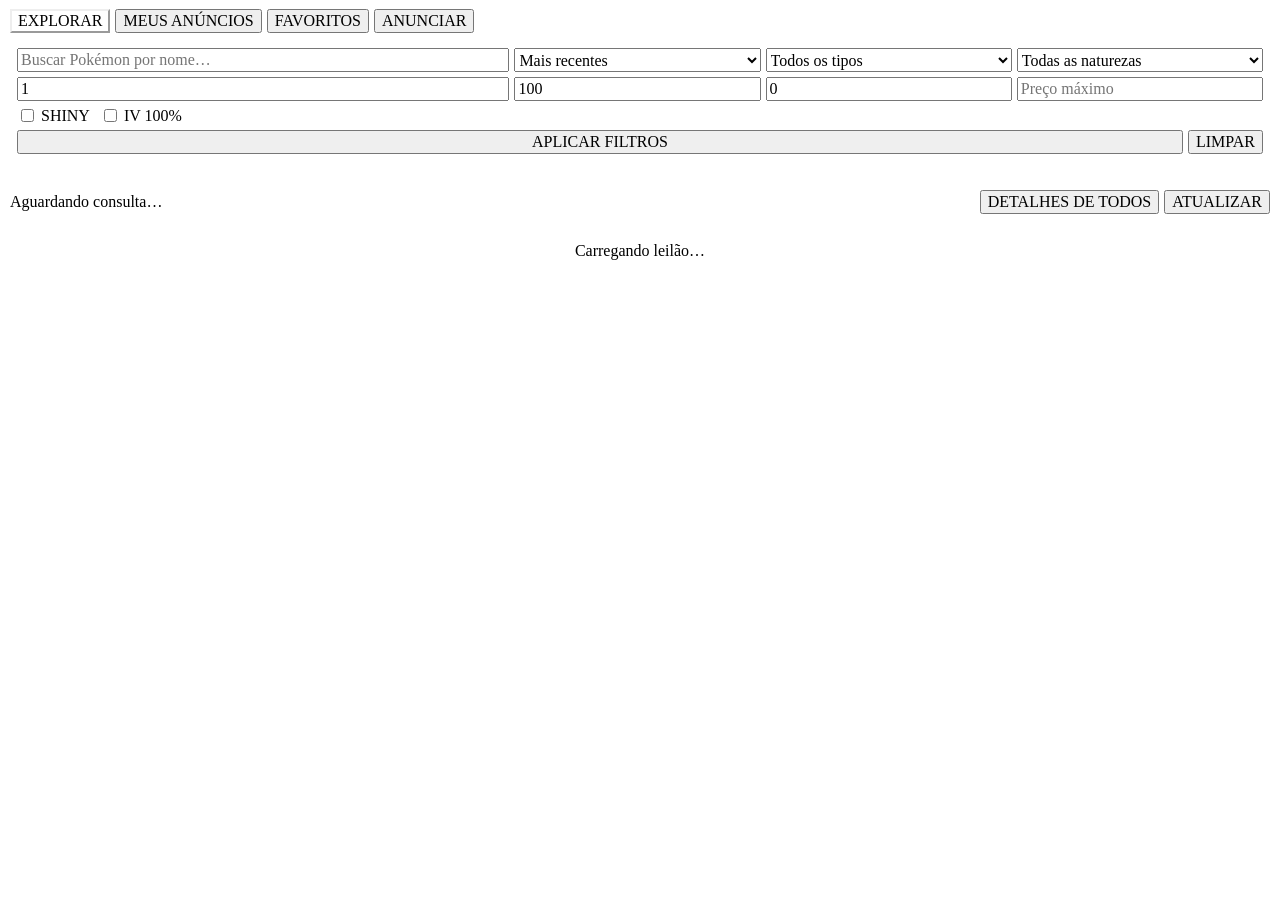
==== auction.html @ 4a824062 "feat: add auction section" ====
<!DOCTYPE html>
<html lang="pt-BR">
<head>
    <meta charset="UTF-8">
    <meta name="viewport" content="width=device-width, initial-scale=1.0">
    <title>Leilão</title>
    <link rel="stylesheet" href="pixel-theme.css">
    <link rel="stylesheet" href="components/type-tag.css">
    <link rel="stylesheet" href="components/nature-effect.css">
    <link rel="stylesheet" href="components/pokemon-card.css">
    <style>
        * { box-sizing: border-box; }
        body { margin: 0; padding: 9px 10px 14px; background: var(--px-bg); color: var(--px-text); font: 12px var(--px-font-body); }
        button, input, select { font: inherit; }
        .auction-tabs { display: flex; gap: 5px; margin-bottom: 8px; }
        .auction-tab[aria-selected="true"] { color: var(--px-on-dark); background: var(--px-accent); border-color: var(--px-accent); }
        .auction-filters { display: grid; grid-template-columns: minmax(130px,2fr) repeat(3,minmax(82px,1fr)); gap: 5px; padding: 7px; border: 1px solid var(--px-line); background: var(--px-bg-card); }
        .filter-checks { display: flex; gap: 10px; align-items: center; grid-column: 1/-1; flex-wrap: wrap; }
        .filter-checks label { display: flex; gap: 4px; align-items: center; }
        .filter-actions { display: flex; gap: 5px; grid-column: 1/-1; }
        .filter-actions .px-btn:first-child { flex: 1; }
        .auction-meta { display: flex; align-items: center; justify-content: space-between; gap: 8px; margin: 8px 0; color: var(--px-text-dim); }
        .auction-badges { display: flex; gap: 3px; flex-wrap: wrap; }
        .auction-badge { padding: 2px 4px; font: 8px var(--px-font-mono); color: var(--px-accent); border: 1px solid currentColor; }
        .auction-card-actions { display: flex; justify-content: flex-end; margin-top: -3px; }
        .auction-favorite { min-width: 30px; padding: 3px 7px; color: var(--px-text-dim); font-size: 15px; line-height: 1; }
        .auction-favorite[aria-pressed="true"] { color: var(--px-mid); }
        .auction-feedback { min-height: 16px; margin: 5px 0 0; color: var(--px-text-dim); }
        .auction-feedback.error { color: var(--px-bad); }
        .sell-toolbar { display: grid; grid-template-columns: minmax(150px, 1fr) 130px auto auto; gap: 5px; padding: 7px; border: 1px solid var(--px-line); background: var(--px-bg-card); }
        .sell-toolbar-summary { grid-column: 1/-1; display: flex; justify-content: space-between; gap: 8px; color: var(--px-text-dim); }
        .sell-card-meta { display: grid; grid-template-columns: auto minmax(100px,1fr); gap: 5px; align-items: center; }
        .sell-select { display: flex; align-items: center; gap: 4px; color: var(--px-text-val); }
        .sell-price { width: 100%; }
        .sell-warning { color: var(--px-mid); font: 8px var(--px-font-mono); }
        .pokemon-card.sell-selected { outline: 1px solid var(--px-accent); }
        .sell-review { margin: 8px 0; padding: 8px; border: 1px solid var(--px-border); background: var(--px-bg-card); }
        .sell-review h2 { margin: 0 0 6px; font: 12px var(--px-font-mono); color: var(--px-accent); }
        .sell-review p { margin: 4px 0; }
        .sell-group-title { margin: 9px 0 3px; font: 10px var(--px-font-mono); color: var(--px-accent); }
        .sell-review-cards { margin: 7px 0; }
        .sell-queue-status { font: 9px var(--px-font-mono); color: var(--px-text-dim); }
        .sell-queue-status.error { color: var(--px-bad); }
        .sell-queue-status.success { color: var(--px-good); }
        .listing-action { width: 100%; }
        .auction-price { color: var(--px-mid); font: 12px var(--px-font-mono); white-space: nowrap; }
        .empty { margin: 8px 0; padding: 20px; text-align: center; border: 1px dashed var(--px-border); color: var(--px-text-dim); }
        .error { color: var(--px-bad); }
        .auction-sentinel { min-height: 34px; display: flex; align-items: center; justify-content: center; color: var(--px-text-dim); }
        .auction-sentinel.can-load { cursor: pointer; }
        .auction-meta-actions { display: flex; gap: 5px; flex-wrap: wrap; }
        .px-btn[aria-pressed="true"] { background: var(--px-accent); border-color: var(--px-accent); color: var(--px-on-dark); }
        [hidden] { display: none !important; }
        @media (max-width: 620px) { .auction-filters { grid-template-columns: repeat(2,minmax(0,1fr)); } .sell-toolbar { grid-template-columns: 1fr 1fr; } }
    </style>
</head>
<body>
    <nav class="auction-tabs" aria-label="Seções do leilão">
        <button class="px-btn auction-tab" data-tab="browse" aria-selected="true">EXPLORAR</button>
        <button class="px-btn auction-tab" data-tab="mine" aria-selected="false">MEUS ANÚNCIOS</button>
        <button class="px-btn auction-tab" data-tab="favorites" aria-selected="false">FAVORITOS</button>
        <button class="px-btn auction-tab" data-tab="sell" aria-selected="false">ANUNCIAR</button>
    </nav>
    <form id="auction-filters" class="auction-filters">
        <input id="name-search" class="px-input" type="search" placeholder="Buscar Pokémon por nome…" aria-label="Buscar Pokémon por nome" autocomplete="off">
        <select id="sort" class="px-input" aria-label="Ordenação"><option value="new">Mais recentes</option><option value="price_asc">Menor preço</option><option value="price_desc">Maior preço</option><option value="ending">Terminando</option></select>
        <select id="type" class="px-input" aria-label="Tipo"><option value="">Todos os tipos</option></select>
        <select id="nature" class="px-input" aria-label="Natureza"><option value="">Todas as naturezas</option></select>
        <input id="level-min" class="px-input" type="number" min="1" max="100" value="1" aria-label="Nível mínimo">
        <input id="level-max" class="px-input" type="number" min="1" max="100" value="100" aria-label="Nível máximo">
        <input id="price-min" class="px-input" type="number" min="0" value="0" aria-label="Preço mínimo">
        <input id="price-max" class="px-input" type="number" min="0" placeholder="Preço máximo" aria-label="Preço máximo">
        <div class="filter-checks"><label><input id="shiny" type="checkbox"> SHINY</label><label><input id="perfect" type="checkbox"> IV 100%</label></div>
        <div class="filter-actions"><button class="px-btn" type="submit">APLICAR FILTROS</button><button class="px-btn" id="clear" type="button">LIMPAR</button></div>
    </form>
    <section id="sell-toolbar" class="sell-toolbar" hidden>
        <input id="sell-search" class="px-input" type="search" placeholder="Filtrar vendáveis por nome…" aria-label="Filtrar vendáveis por nome">
        <input id="sell-common-price" class="px-input" type="number" min="1" max="999999999" step="1" placeholder="Preço comum" aria-label="Preço comum">
        <button id="sell-apply-price" class="px-btn" type="button">APLICAR AOS SELECIONADOS</button>
        <button id="sell-clear-selection" class="px-btn" type="button">LIMPAR SELEÇÃO</button>
        <button id="sell-select-visible" class="px-btn" type="button">SELECIONAR VISÍVEIS</button>
        <button id="sell-review-button" class="px-btn" type="button" disabled>REVISAR SELEÇÃO</button>
        <div class="sell-toolbar-summary"><span id="sell-selection-summary">0 selecionado(s)</span><span id="sell-capacity">Capacidade: verificando…</span></div>
    </section>
    <div id="favorite-feedback" class="auction-feedback" role="status" aria-live="polite"></div>
    <section id="sell-review" class="sell-review" hidden aria-live="polite"></section>
    <div class="auction-meta"><span id="summary">Aguardando consulta…</span><span class="auction-meta-actions"><button class="px-btn" id="expand-all-pokemon" type="button" aria-pressed="false">DETALHES DE TODOS</button><button class="px-btn" id="refresh" type="button">ATUALIZAR</button></span></div>
    <main id="auction-content" aria-live="polite"><p class="empty">Carregando leilão…</p></main>
    <div id="auction-sentinel" class="auction-sentinel" aria-live="polite"></div>
    <script src="data/extension-storage.js"></script>
    <script src="components/tooltip.js"></script>
    <script src="components/pixel-icon.js"></script>
    <script src="components/type-tag.js"></script>
    <script src="components/nature-effect.js"></script>
    <script src="components/ability-info.js"></script>
    <script src="components/pokemon-card.js"></script>
    <script src="data/constants.js"></script>
    <script src="components/shortcut-forwarder.js"></script>
    <script src="auction.js"></script>
</body>
</html>
---- components/pokemon-card.css ----
.pokemon-list { display: grid; grid-template-columns: repeat(auto-fill, minmax(260px, 1fr)); align-items: start; gap: 6px; margin: 6px 0 12px; }
.pokemon-card { background: var(--px-bg-card); border: 1px solid var(--px-line); border-left: 4px solid var(--card-type-color, var(--px-border)); padding: 6px 8px; display: flex; flex-direction: column; gap: 7px; min-width: 0; }
.pokemon-card-toggle { display: flex; align-items: center; gap: 8px; width: 100%; border: 0; background: none; color: inherit; font: inherit; text-align: left; padding: 0; cursor: pointer; }
.pokemon-icon { width: 38px; height: 38px; flex: 0 0 auto; background: repeating-linear-gradient(45deg, #1a1a24 0 4px, #15151e 4px 8px); box-shadow: inset 0 0 0 1px var(--px-border); object-fit: contain; display: flex; align-items: center; justify-content: center; }
.pokemon-id-col { flex: 1; min-width: 0; display: flex; flex-direction: column; gap: 4px; }
.pokemon-name { font-family: var(--px-font-mono); font-size: 11px; color: #f0f0f6; display: flex; align-items: baseline; gap: 5px; min-width: 0; }
.pokemon-name-text { min-width: 0; overflow: hidden; text-overflow: ellipsis; white-space: nowrap; text-transform: uppercase; }
.pokemon-gender-f { color: var(--px-female); }
.pokemon-gender-m { color: var(--px-male); }
.pokemon-chips { display: flex; gap: 3px; }
.pokemon-right { text-align: right; display: flex; flex-direction: column; gap: 3px; align-items: flex-end; }
.pokemon-level { font-size: 12px; color: var(--px-text-val); }
.pokemon-ivbar { display: flex; align-items: center; gap: 4px; }
.pokemon-ivbar .px-bar { width: 34px; }
.pokemon-ivbar-label { font-family: var(--px-font-mono); font-size: 9px; width: 34px; text-align: right; }
.pokemon-details { display: flex; flex-direction: column; gap: 6px; padding-top: 6px; border-top: 1px solid var(--px-line); }
.detail-row { display: flex; gap: 6px; min-width: 0; align-items: baseline; }
.detail-key { font-family: var(--px-font-mono); font-size: 8px; color: var(--px-text-dim); width: 62px; flex: 0 0 auto; text-transform: uppercase; }
.detail-val { font-size: 12px; color: var(--px-text-val); white-space: nowrap; overflow: hidden; text-overflow: ellipsis; min-width: 0; }
.detail-val[data-ability] { overflow: visible; white-space: normal; }
.nat-mod { font-family: var(--px-font-mono); font-size: 8px; padding: 2px 4px; background: var(--px-bg-btn2); }
.pokemon-iv-grid { display: grid; grid-template-columns: repeat(6, 1fr); gap: 3px; }
.pokemon-iv { display: flex; flex-direction: column; align-items: center; gap: 2px; background: var(--px-bg-btn2); padding: 3px 0; }
.pokemon-iv .k { font-family: var(--px-font-mono); font-size: 8px; color: var(--px-text-dim); }
.pokemon-iv .v { font-family: var(--px-font-mono); font-size: 10px; }
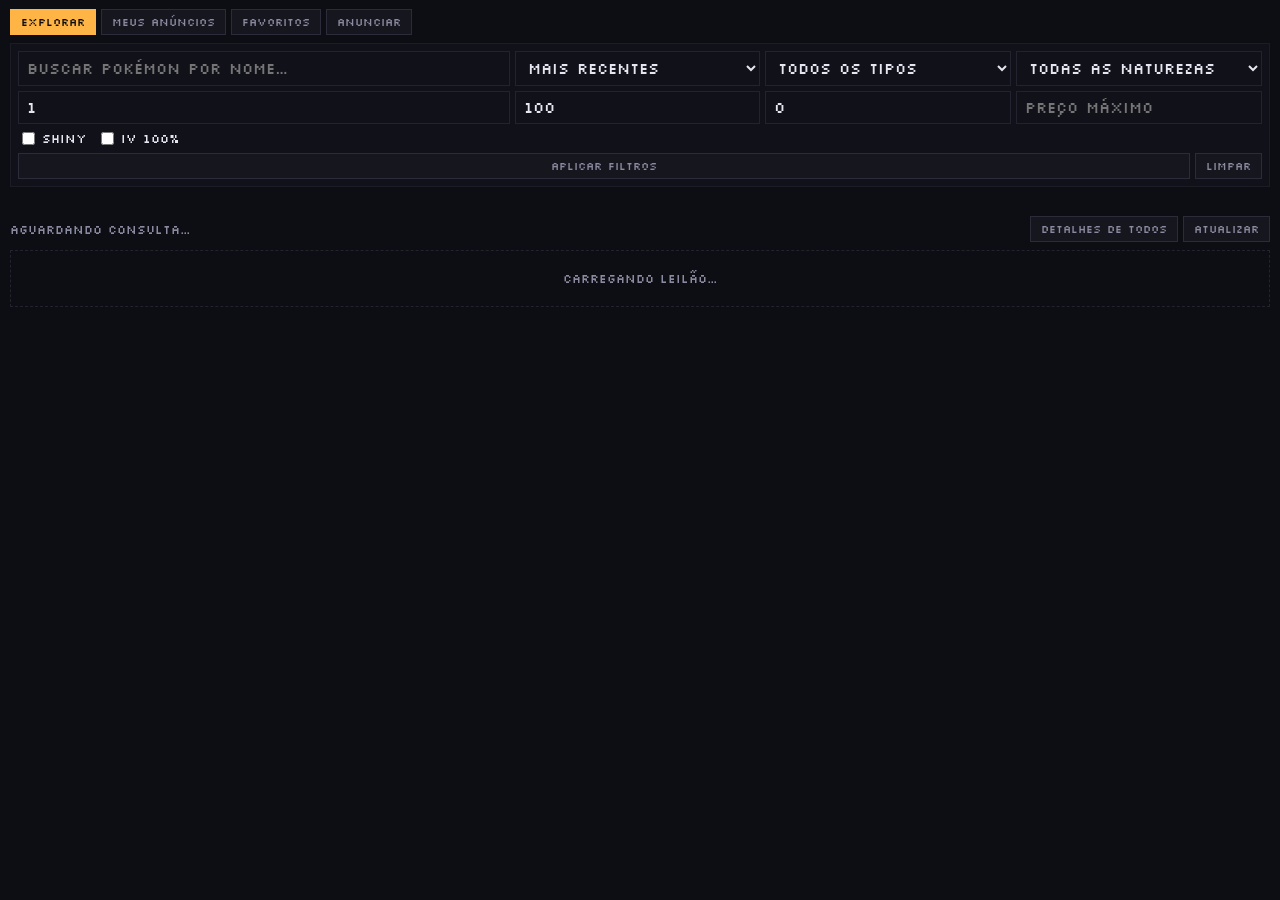
==== commit 1e8f920b: "feat(ui): barra de rolagem pixelada em todas as telas e no Firefox Co-Authored-By: Claude Opus 5 (1M" ====
--- a/auction.html
+++ b/auction.html
@@ -1,5 +1,5 @@
 <!DOCTYPE html>
-<html lang="pt-BR">
+<html lang="pt-BR" class="px-scroll">
 <head>
     <meta charset="UTF-8">
     <meta name="viewport" content="width=device-width, initial-scale=1.0">
--- a/pixel-theme.css
+++ b/pixel-theme.css
@@ -0,0 +1,317 @@
+@font-face {
+    font-family: "Silkscreen";
+    font-style: normal;
+    font-weight: 400;
+    font-display: swap;
+    src: url("[data-uri]") format("woff2");
+}
+
+@font-face {
+    font-family: "Silkscreen";
+    font-style: normal;
+    font-weight: 700;
+    font-display: swap;
+    src: url("[data-uri]") format("woff2");
+}
+
+
+/* --------------------------------------------------------------------- 
+   Design system v2 (mockup 2026-08): tokens px-*, tipos, multiplicadores.
+   Fonte: Silkscreen (corpo, labels e números).
+--------------------------------------------------------------------- */
+:root {
+    --px-bg-bar: #08080d;
+    --px-bg: #0d0d14;
+    --px-bg-card: #11111a;
+    --px-bg-btn: #12121b;
+    --px-bg-cell: #14141d;
+    --px-bg-btn2: #16161f;
+    --px-bg-track: #1a1a24;
+    --px-bg-badge: #2a2a36;
+    --px-line: #1c1c26;
+    --px-border: #23232f;
+    --px-border-btn: #2b2b39;
+    --px-border-tip: #3a3a4c;
+    --px-text-hi: #ffffff;
+    --px-text: #e6e6f0;
+    --px-text-val: #c8c8dc;
+    --px-text-soft: #a8a8c0;
+    --px-text-dim: #8a8aa0;
+    --px-on-dark: #0c0c11;
+    --px-accent: #ffb545;
+    --px-accent-hover: #ffd08a;
+    --px-good: #63bb5b;
+    --px-bad: #ea6f83;
+    --px-female: #f56a8a;
+    --px-male: #4a90e2;
+    --px-mid: #d9a642;
+    --px-best-border: #4a3a12;
+    --px-font-body: 'Silkscreen', monospace;
+    --px-font-mono: 'Silkscreen', monospace;
+}
+
+.px-label {
+    font-family: var(--px-font-mono);
+    font-size: 10px;
+    color: var(--px-text-dim);
+    letter-spacing: 1.5px;
+    text-transform: uppercase;
+}
+.px-rule { display: flex; align-items: center; gap: 7px; }
+.px-rule::after { content: ''; flex: 1; height: 1px; background: var(--px-line); }
+
+.px-btn {
+    font-family: var(--px-font-mono);
+    font-size: 11px;
+    background: var(--px-bg-btn2);
+    border: 1px solid var(--px-border-btn);
+    color: var(--px-text-dim);
+    border-radius: 0;
+    padding: 5px 10px;
+    cursor: pointer;
+}
+.px-btn.active { background: var(--px-accent); border-color: var(--px-accent); color: var(--px-on-dark); }
+.px-btn.px-btn-accent { color: var(--px-accent); }
+.px-btn:disabled, .px-btn[aria-disabled="true"] { opacity: .4; cursor: not-allowed; }
+
+.px-toggle {
+    width: 40px; height: 22px;
+    border: 1px solid var(--px-border-btn);
+    background: var(--px-bg-btn2);
+    padding: 0; display: flex; align-items: center; justify-content: flex-start;
+    cursor: pointer;
+}
+.px-toggle::after { content: ''; width: 16px; height: 16px; margin: 0 2px; background: var(--px-text-dim); }
+.px-toggle[aria-checked="true"] { background: #3f8f5a; justify-content: flex-end; }
+.px-toggle[aria-checked="true"]::after { background: var(--px-on-dark); }
+
+.px-bar { display: block; height: 5px; background: var(--px-bg-track); }
+/* span inline ignora width/height — sem display block o preenchimento não renderiza */
+.px-bar-fill { display: block; height: 100%; }
+
+/* grade da avaliação de IVs (PokemonIvEvaluation.html) — usada tanto em
+   myPokemons.html (card do Pokémon) quanto em battle.js (avaliação do
+   oponente); cores mapeadas pros tokens px-* que batem com a paleta antiga */
+.iv-rating[data-rating="ruim"] { color: var(--px-bad); }
+.iv-rating[data-rating="medio"] { color: var(--px-mid); }
+.iv-rating[data-rating="bom"] { color: var(--px-good); }
+.iv-rating[data-rating="muito-bom"] { color: var(--px-male); }
+.iv-rating[data-rating="excelente"] { color: var(--t-fairy); }
+
+.px-input {
+    background: var(--px-bg-card);
+    border: 1px solid var(--px-border);
+    color: var(--px-text);
+    font-family: var(--px-font-body);
+    font-size: 15px;
+    padding: 6px 8px;
+    border-radius: 0;
+    outline: none;
+}
+
+.mult-4 { background: #2f9e5e; color: #0c0c11; }
+.mult-2 { background: #3f8f5a; color: #0c0c11; }
+.mult-1 { background: #2a2a36; color: #a8a8c0; }
+.mult-0-5 { background: #8a4550; color: #ffe0e4; }
+.mult-0-25 { background: #6e3540; color: #ffe0e4; }
+.mult-0 { background: #3a3a4c; color: #cfcfe0; }
+
+@keyframes px-blip { 0%, 100% { opacity: 1; } 50% { opacity: .35; } }
+.px-blip { width: 6px; height: 6px; background: var(--px-good); animation: px-blip 1.6s steps(2, end) infinite; }
+
+/* ---------------------------------------------------------------------
+   Barra de rolagem pixelada. ESCOPADA sob .px-scroll de propósito: este
+   arquivo também é injetado no <head> da página do jogo por content.js,
+   e uma regra solta aqui repintaria as barras do próprio jogo. A classe
+   vive no <html> das telas de iframe e no container do overlay; o
+   seletor com `*` pega qualquer descendente rolável (filtros avançados,
+   overflow horizontal da tabela de tipos, painel de configurações) sem
+   precisar marcar um por um.
+--------------------------------------------------------------------- */
+.px-scroll::-webkit-scrollbar,
+.px-scroll *::-webkit-scrollbar { width: 10px; height: 10px; }
+
+.px-scroll::-webkit-scrollbar-track,
+.px-scroll *::-webkit-scrollbar-track {
+    background: var(--px-bg);
+    box-shadow: inset 1px 0 0 var(--px-border);
+}
+.px-scroll::-webkit-scrollbar-track:horizontal,
+.px-scroll *::-webkit-scrollbar-track:horizontal {
+    box-shadow: inset 0 1px 0 var(--px-border);
+}
+
+.px-scroll::-webkit-scrollbar-thumb,
+.px-scroll *::-webkit-scrollbar-thumb {
+    background: var(--px-bg-badge);
+    border-radius: 0;
+    box-shadow: inset 0 0 0 1px var(--px-border-btn);
+}
+.px-scroll::-webkit-scrollbar-thumb:hover,
+.px-scroll *::-webkit-scrollbar-thumb:hover { background: var(--px-border-tip); }
+.px-scroll::-webkit-scrollbar-thumb:active,
+.px-scroll *::-webkit-scrollbar-thumb:active {
+    background: var(--px-accent);
+    box-shadow: inset 0 0 0 1px var(--px-accent-hover);
+}
+
+.px-scroll::-webkit-scrollbar-button,
+.px-scroll *::-webkit-scrollbar-button { display: none; }
+.px-scroll::-webkit-scrollbar-corner,
+.px-scroll *::-webkit-scrollbar-corner { background: var(--px-bg); }
+
+/* Firefox não tem os pseudo-elementos webkit. Bloco SEPARADO porque no
+   Chrome declarar scrollbar-color/scrollbar-width num elemento DESLIGA
+   as regras ::-webkit-scrollbar dele — no mesmo bloco, o Chrome perderia
+   todo o visual pixelado e cairia na barra padrão só recolorida. A
+   condição é verdadeira só no Gecko, sem sniffing de navegador. */
+@supports not selector(::-webkit-scrollbar) {
+    .px-scroll,
+    .px-scroll * {
+        scrollbar-width: thin;
+        scrollbar-color: var(--px-bg-badge) var(--px-bg);
+    }
+}
+
+
+/* ---------------------------------------------------------------------
+   Pixel Theme (legado) — restam apenas as classes "pxl-" ainda em uso
+   por componentes que não foram migrados pro visual v2/px-*:
+   .pxl-btn/.pxl-btn-sm/.pxl-input (components/pokemon-filters.js, via
+   overrides escopados em pokemon-filters.css), .pxl-bubble (content.js)
+   e .pxl-pokeball (myPokemons.js). O restante do tema legado (badges,
+   painel, dialogue box, HP gauge, ícones) foi removido na task 9 por
+   não ter mais consumidores. A fonte pixelada legada (usada só por essas
+   classes) também foi trocada pro token --px-font-mono (Silkscreen), já
+   que nenhum lugar mais precisava do glifo antigo — o @font-face grande
+   dela foi removido junto.
+--------------------------------------------------------------------- */
+
+/* ---------------------------------------------------------------------
+   Escala de tamanhos de texto — única fonte de verdade pra todo o app
+   (index.html, battle.html, overlay do content.js), pra evitar valores
+   soltos e inconsistentes entre telas.
+--------------------------------------------------------------------- */
+:root {
+    --pxl-fs-2xs: 0.5rem;   /* números densos de tabela, notas aninhadas */
+    --pxl-fs-xs: 0.58rem;   /* legendas/rótulos em caixa alta (h2 de painel, headers) */
+    --pxl-fs-base: 0.7rem;  /* controles interativos (botões, inputs) */
+
+    /* cores de tipo — usadas pelo componente de tag/pill (components/type-tag.js) */
+    --t-normal: #9a9a80;
+    --t-fire: #f0803c;
+    --t-water: #4a90e2;
+    --t-electric: #f5cd35;
+    --t-grass: #63bb5b;
+    --t-ice: #7fd6d6;
+    --t-fighting: #d3425f;
+    --t-poison: #b763cf;
+    --t-ground: #d9a642;
+    --t-flying: #8f7fe0;
+    --t-psychic: #f56a8a;
+    --t-bug: #92bc2c;
+    --t-rock: #c9b787;
+    --t-ghost: #7b62a3;
+    --t-dragon: #5f6fe8;
+    --t-dark: #6f6880;
+    --t-steel: #8fa5b8;
+    --t-fairy: #ee90c0;
+}
+
+/* ---- buttons ---- */
+.pxl-btn {
+    font-family: var(--px-font-mono);
+    text-transform: uppercase;
+    letter-spacing: 0.02em;
+    font-size: var(--pxl-fs-base);
+    line-height: 1.5;
+    border: 3px solid #000;
+    border-radius: 0;
+    background: #3a3f52;
+    color: #e8e9ee;
+    box-shadow: 3px 3px 0 0 #000;
+    padding: 10px 14px;
+    cursor: pointer;
+    image-rendering: pixelated;
+    transition: transform .05s linear, box-shadow .05s linear, filter .1s linear;
+}
+
+.pxl-btn:hover:not(:disabled) {
+    filter: brightness(1.12);
+}
+
+.pxl-btn:active:not(:disabled) {
+    transform: translate(3px, 3px);
+    box-shadow: 0 0 0 0 #000;
+}
+
+.pxl-btn:disabled {
+    opacity: .45;
+    cursor: not-allowed;
+    filter: none;
+}
+
+.pxl-btn-sm {
+    padding: 8px 9px;
+    font-size: var(--pxl-fs-2xs);
+    box-shadow: 2px 2px 0 0 #000;
+    border-width: 2px;
+}
+
+.pxl-btn-sm:active:not(:disabled) {
+    transform: translate(2px, 2px);
+}
+
+/* ---- round pixel bubble (hard-edged corners via clip-path) ---- */
+.pxl-bubble {
+    width: 100%;
+    height: 100%;
+    border: 3px solid #000;
+    background: #21242f;
+    color: #e8e9ee;
+    cursor: pointer;
+    display: flex;
+    align-items: center;
+    justify-content: center;
+    font-size: 20px;
+    clip-path: polygon(
+        20% 0%, 80% 0%, 100% 20%, 100% 80%,
+        80% 100%, 20% 100%, 0% 80%, 0% 20%
+    );
+}
+
+/* ---- text/number inputs ---- */
+.pxl-input {
+    font-family: var(--px-font-mono);
+    border: 2px solid #000;
+    border-radius: 0;
+    background: #21242f;
+    color: #e8e9ee;
+    box-shadow: 2px 2px 0 0 #000;
+    padding: 8px 10px;
+    font-size: var(--pxl-fs-base);
+}
+
+.pxl-input::placeholder {
+    color: #9198ab;
+}
+
+.pxl-input:focus {
+    outline: none;
+    border-color: #ffb238;
+    box-shadow: 2px 2px 0 0 #7a4f00;
+}
+
+/* ---- pokeball bullet, usable as a decorative marker/spinner ---- */
+.pxl-pokeball {
+    display: inline-block;
+    width: 14px;
+    height: 14px;
+    border-radius: 50%;
+    background:
+        radial-gradient(circle at center, #fff 0 2px, #000 2px 3px, transparent 3px),
+        linear-gradient(#ee1515 0 48%, #000 48% 52%, #fff 52% 100%);
+    border: 1.5px solid #000;
+    vertical-align: middle;
+    flex: 0 0 auto;
+}
--- a/components/pokemon-card.css
+++ b/components/pokemon-card.css
@@ -8,6 +8,11 @@
 .pokemon-gender-f { color: var(--px-female); }
 .pokemon-gender-m { color: var(--px-male); }
 .pokemon-chips { display: flex; gap: 3px; }
+/* selo do Smogon: vive dentro do <button> do cartão, então é um span com
+   role="link" tratado pelo delegador de clique — âncora aninhada seria HTML
+   inválido */
+.smogon-link { flex: 0 0 auto; font-family: var(--px-font-mono); font-size: 8px; line-height: 1; padding: 2px 4px; background: var(--px-bg-btn2); color: var(--px-text-dim); cursor: pointer; }
+.smogon-link:hover, .smogon-link:focus-visible { color: var(--px-accent); }
 .pokemon-right { text-align: right; display: flex; flex-direction: column; gap: 3px; align-items: flex-end; }
 .pokemon-level { font-size: 12px; color: var(--px-text-val); }
 .pokemon-ivbar { display: flex; align-items: center; gap: 4px; }
@@ -22,4 +27,5 @@
 .pokemon-iv-grid { display: grid; grid-template-columns: repeat(6, 1fr); gap: 3px; }
 .pokemon-iv { display: flex; flex-direction: column; align-items: center; gap: 2px; background: var(--px-bg-btn2); padding: 3px 0; }
 .pokemon-iv .k { font-family: var(--px-font-mono); font-size: 8px; color: var(--px-text-dim); }
+.pokemon-iv .px-bar { width: 78%; }
 .pokemon-iv .v { font-family: var(--px-font-mono); font-size: 10px; }
